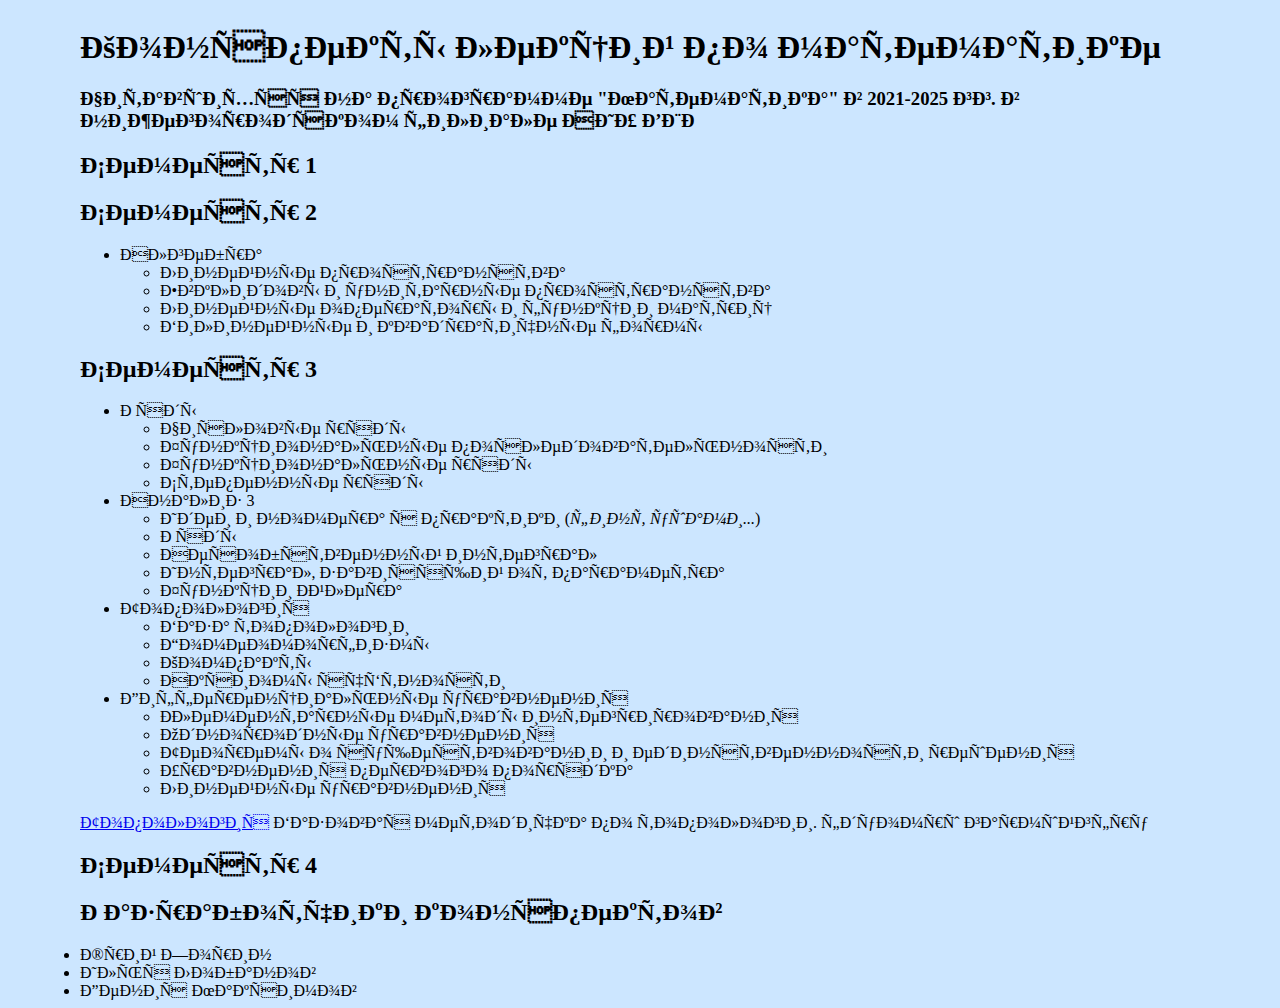
==== index.html @ e900ee27 "new page index" ====
<!DOCTYPE html>
<html>
<head>
    <!--<meta charset="utf-8" />
<meta name="viewport" content="width=device-width">
<meta name="viewport" content="width=device-width, initial-scale=1.0, maximum-scale=1.0, user-scalable=no">
<link rel="preconnect" href="https://fonts.googleapis.com">
<link rel="preconnect" href="https://fonts.gstatic.com" crossorigin>
<link href="https://fonts.googleapis.com/css2?family=Roboto+Condensed:ital,wght@0,400;1,700&display=swap" rel="stylesheet">
<title>Differential equation</title>
<link rel="stylesheet" type="text/css" href="css/style.css" />-->

<style type="text/css">
       body {
       max-width: 70em;
       margin: 0 auto;
       padding: .5em;
   }
   </style>

</head>
<body bgcolor = "#CCE6FF">

<h1>Конспекты лекций по математике</h1>
<h3>Читавшихся на программе "Математика" в 2021-2025 гг. в 
    нижегородском филиале НИУ ВШЭ</h3>


<P>
<h2>Семестр 1</h2>


<P>
<h2>Семестр 2</h2>
<UL>
    <LI> Алгебра
    <UL>
        <LI> Линейные пространства
        <LI> Евклидовы и унитарные пространства
        <LI> Линейные операторы и функции матриц
        <LI> Билинейные и квадратичные формы
    </UL>
</UL>



<P>
<h2>Семестр 3</h2>

<UL>
    <LI> Ряды
    <UL>
        <LI> Числовые ряды
        <LI> Функциональные последовательности
        <LI> Функциональные ряды
        <LI> Степенные ряды
    </UL>


    <LI> Анализ 3
    <UL>
        <LI> Идеи и номера с практики (<i>финт ушами...</i>)
        <LI> Ряды
        <LI> Несобственный интеграл
        <LI> Интеграл, зависящий от параметра
        <LI> Функции Эйлера
    </UL>

    <LI> Топология
    <UL>
        <LI> База топологии
        <LI> Гомеоморфизмы
        <LI> Компакты
        <LI> Аксиомы счётности
    </UL>


    <LI> Дифференциальные уравнения 
    <UL>
        <LI> Элементарные методы интегрирования
        <LI> Однородные уравнения
        <LI> Теоремы о существовании и единственности решения
        <LI> Уравнения первого порядка
        <LI> Линейные уравнения
    </UL>
</UL>

<a href="https://github.com/DarkL0gos/HSE_NN_lectures/blob/main/Semester_3/Topology_3/Topology.pdf">Топология</a>
Базовая методичка по топологии. фдуомрш гармшйгфру


<h2>Семестр 4</h2>


<h2>Разработчики конспектов</h2>
<LI>Юрий Зорин
<LI>Илья Лобанов
<LI>Денис Максимов


</body>
</html>
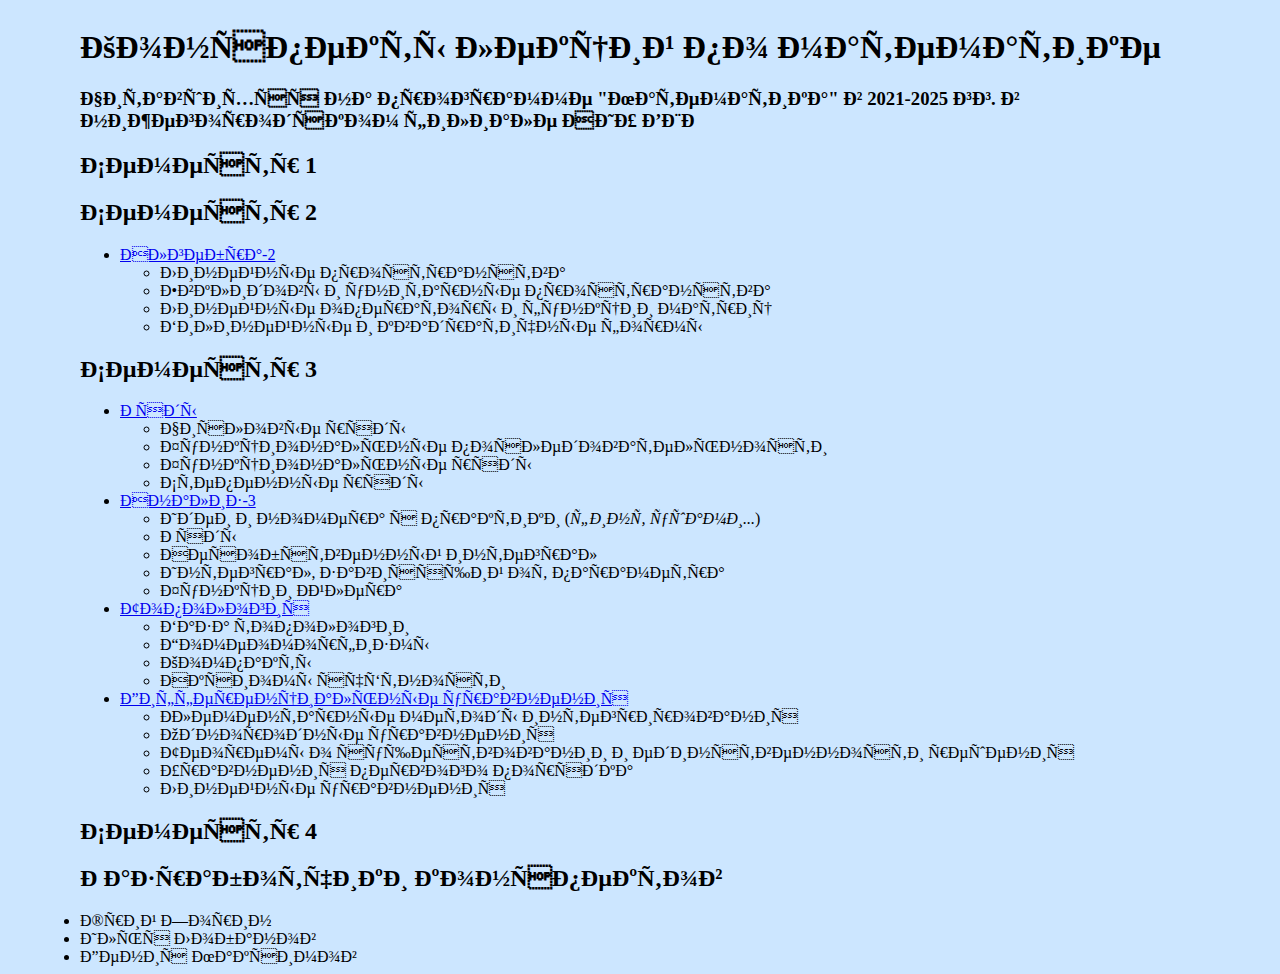
==== commit fe85159f: "some theorems fixed" ====
--- a/index.html
+++ b/index.html
@@ -33,7 +33,7 @@
 <P>
 <h2>Семестр 2</h2>
 <UL>
-    <LI> Алгебра
+    <LI><a href="Semester_2/algebra_2/Algebra_2.pdf">Алгебра-2</a>
     <UL>
         <LI> Линейные пространства
         <LI> Евклидовы и унитарные пространства
@@ -48,7 +48,7 @@
 <h2>Семестр 3</h2>
 
 <UL>
-    <LI> Ряды
+    <LI> <a href="Semester_3/Calculus_3/Calculus_3_Series.pdf">Ряды</a>
     <UL>
         <LI> Числовые ряды
         <LI> Функциональные последовательности
@@ -57,7 +57,7 @@
     </UL>
 
 
-    <LI> Анализ 3
+    <LI> <a href="Semester_3/Calculus_3/Calculus_3.pdf">Анализ-3</a>
     <UL>
         <LI> Идеи и номера с практики (<i>финт ушами...</i>)
         <LI> Ряды
@@ -66,7 +66,8 @@
         <LI> Функции Эйлера
     </UL>
 
-    <LI> Топология
+    <LI> <a href="Semester_3/Topology_3/Topology.pdf">Топология</a>
+
     <UL>
         <LI> База топологии
         <LI> Гомеоморфизмы
@@ -75,7 +76,7 @@
     </UL>
 
 
-    <LI> Дифференциальные уравнения 
+    <LI> <a href="Semester_3/DE_3/Diff_Equations_3.pdf">Дифференциальные уравнения</a> 
     <UL>
         <LI> Элементарные методы интегрирования
         <LI> Однородные уравнения
@@ -85,10 +86,8 @@
     </UL>
 </UL>
 
-<a href="https://github.com/DarkL0gos/HSE_NN_lectures/blob/main/Semester_3/Topology_3/Topology.pdf">Топология</a>
-Базовая методичка по топологии. фдуомрш гармшйгфру
 
-
+<P>
 <h2>Семестр 4</h2>
 
 
